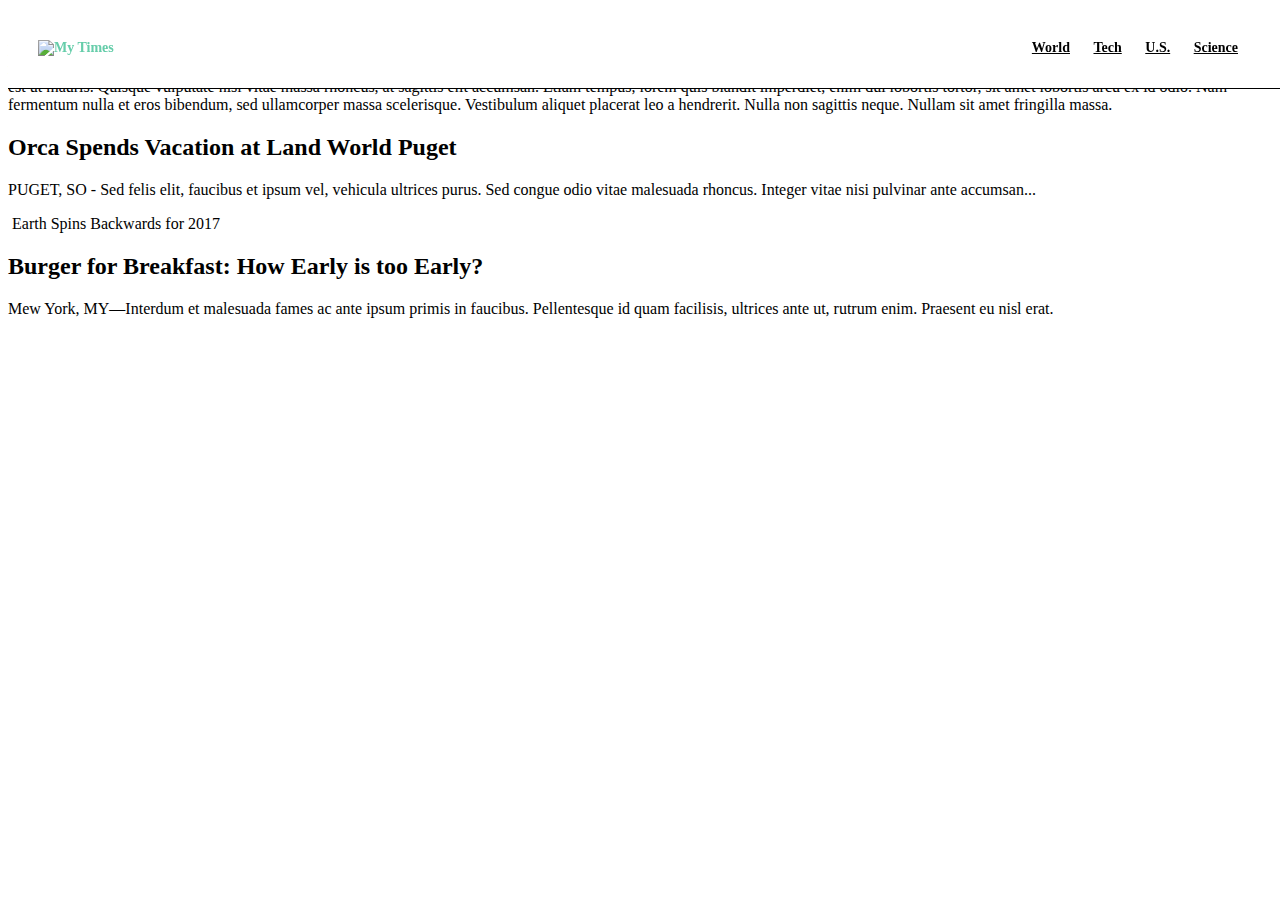
==== index2.html @ 16236736 "second attempt" ====
<!DOCTYPE html>
<html>
  <head>
    <meta charset="utf-8">
      <link href="resources/css/style2.css" rel="stylesheet">
    <title>MYT</title>
  </head>
  <body>
<header>
  <div class="logo">
  <img src="https://s3.amazonaws.com/codecademy-content/courses/freelance-1/unit-4/img-myt-logo.jpg">
  <span>My Times</span>
  </div>
  <nav>
    <span><a href="#">World</a></span>
    <span><a href="#">Tech</a></span>
    <span><a href="#">U.S.</a></span>
    <span><a href="#">Science</a></span>
  </nav>
</header>
<div class="content">
  <div class="column large">

  </div>
  <div class="column medium">

  </div>
  <div class="column small">
    <div class="lead-story">
      <div class="image-content">
        <img src="#" alt="">
        <span>Mother of Three Buys Tuna Steak at Phish Concert. Leaves, "Feeling Funny."</span>
        <p class="narrative">MONUMENT VALLEY, AZ - Lorem ipsum dolor sit amet, consectetur adipiscing elit. Pellentesque nec nisl at augue dapibus dignissim. Nunc condimentum rutrum metus, ac eleifend lacus viverra nec. Proin ultrices egestas diam sed mollis. Nulla sapien massa, dictum vitae est et, pellentesque rutrum risus. Nunc volutpat, metus ac rutrum tempus, orci nisi porttitor dolor, sit amet luctus metus est ut mauris. Quisque vulputate nisl vitae massa rhoncus, at sagittis elit accumsan. Etiam tempus, lorem quis blandit imperdiet, enim dui lobortis tortor, sit amet lobortis arcu ex id odio. Nam fermentum nulla et eros bibendum, sed ullamcorper massa scelerisque. Vestibulum aliquet placerat leo a hendrerit. Nulla non sagittis neque. Nullam sit amet fringilla massa.
        </p>
      </div>
      </div>
      <div class="stories">
        <div class="story">
          <div class="text-content">
            <h2>Orca Spends Vacation at Land World Puget</h2>
            <p class="narrative"> PUGET, SO - Sed felis elit, faucibus et ipsum vel, vehicula ultrices purus. Sed congue odio vitae malesuada rhoncus. Integer vitae nisi pulvinar ante accumsan...
            </p>
          </div>
            <div class="fall image-content">
              <img src="#" alt="">
              <span>Earth Spins Backwards for 2017</span>
            </div>
          </div>
        </div>
        <div class="story">
          <div class="text-content">
            <h2>Burger for Breakfast: How Early is too Early?</h2>
            <p class="narrative">
Mew York, MY—Interdum et malesuada fames ac ante ipsum primis in faucibus. Pellentesque id quam facilisis, ultrices ante ut, rutrum enim. Praesent eu nisl erat.
            </p>
          </div>

        </div>
      </div>
    </div>
  </div>
</div>

  </body>
</html>
---- resources/css/style2.css ----
header {
  display: flex;
  border-bottom: 1px solid black;
  font-family: Verdana;
  font-size: 14px;
  font-weight: bold;
  color: MediumAquamarine;
  align-items: center;
  width: 100%;
  position: fixed;
  z-index: 1;
  justify-content: center;
  background-color: white;
  height: 80px;
}
.logo{
  display: flex;
  align-items: center;
  flex-grow: 1;
  padding-left: 30px;
}
header nav {
    padding: 40px;
}
a {
  color: black;
}
nav span {
  display: inline-block;
  padding: 20px 10px;
}
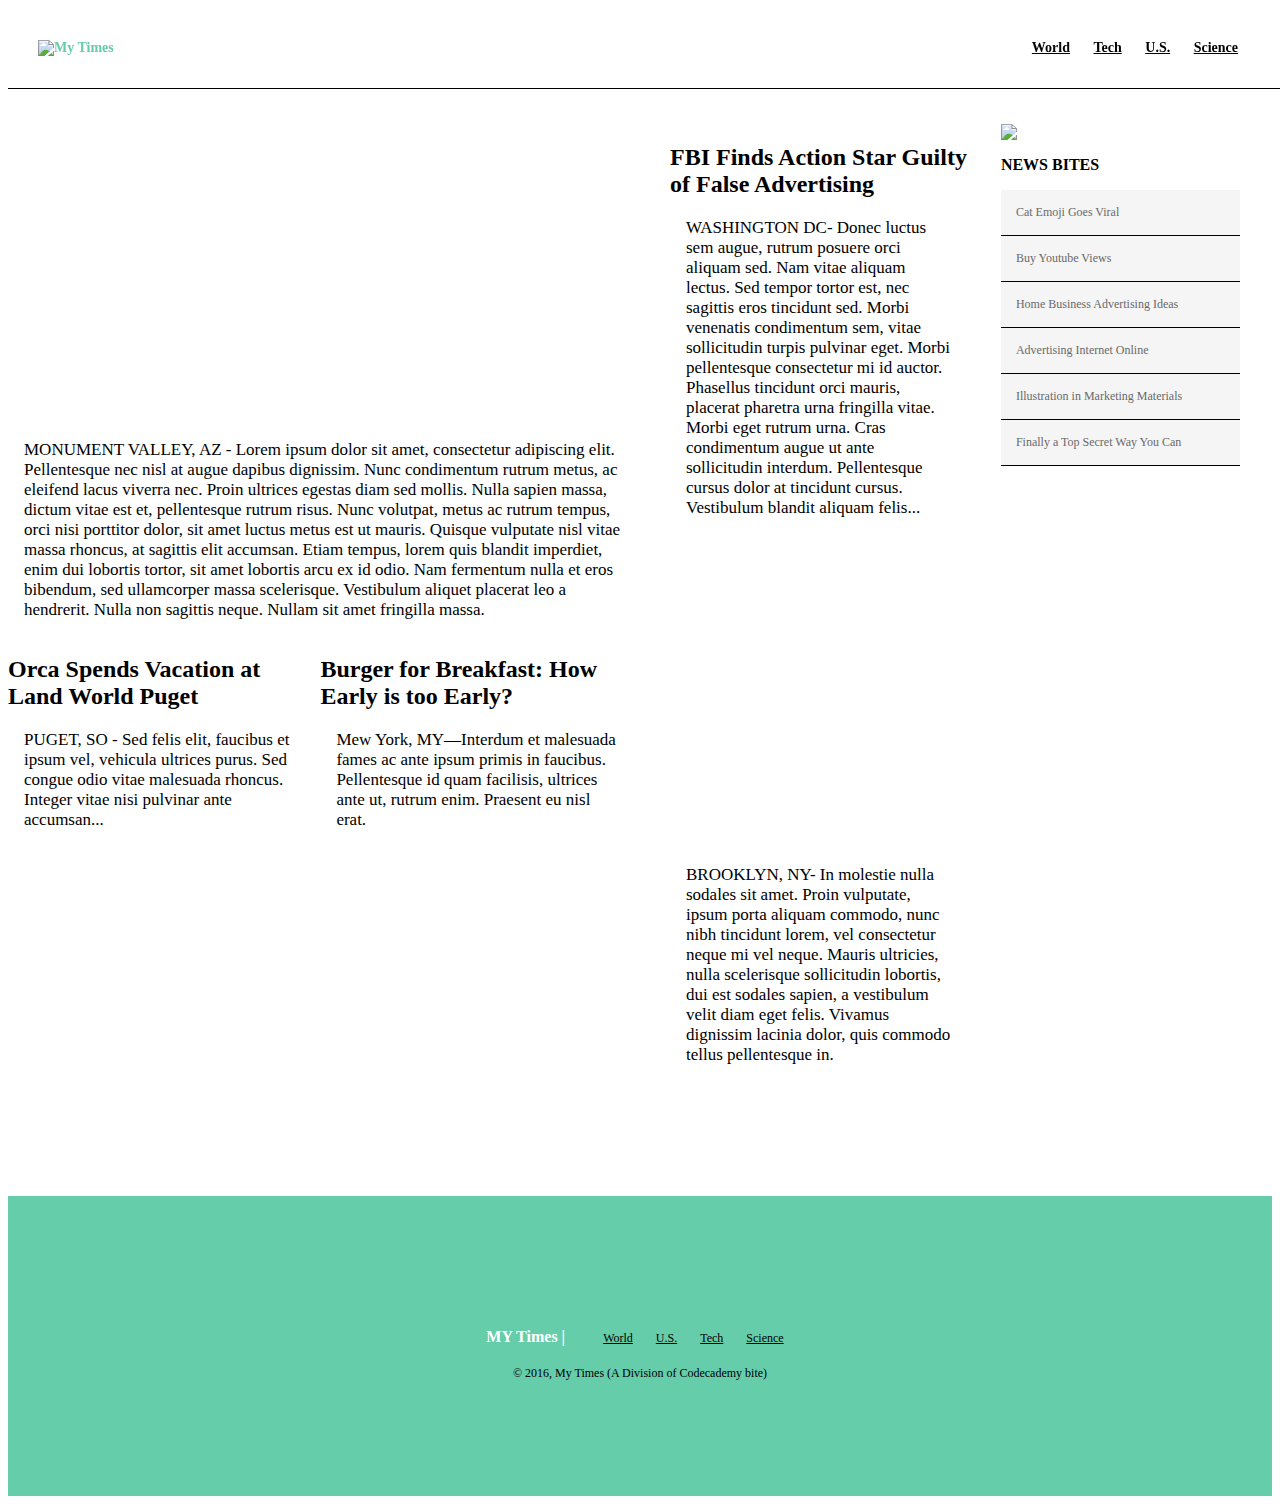
==== commit 2507ce31: "website finished" ====
--- a/index2.html
+++ b/index2.html
@@ -19,22 +19,22 @@
   </nav>
 </header>
 <div class="content">
+
+<!-- main content column -->
+
   <div class="column large">
 
-  </div>
-  <div class="column medium">
-
-  </div>
-  <div class="column small">
     <div class="lead-story">
       <div class="image-content">
-        <img src="#" alt="">
         <span>Mother of Three Buys Tuna Steak at Phish Concert. Leaves, "Feeling Funny."</span>
+</div>
         <p class="narrative">MONUMENT VALLEY, AZ - Lorem ipsum dolor sit amet, consectetur adipiscing elit. Pellentesque nec nisl at augue dapibus dignissim. Nunc condimentum rutrum metus, ac eleifend lacus viverra nec. Proin ultrices egestas diam sed mollis. Nulla sapien massa, dictum vitae est et, pellentesque rutrum risus. Nunc volutpat, metus ac rutrum tempus, orci nisi porttitor dolor, sit amet luctus metus est ut mauris. Quisque vulputate nisl vitae massa rhoncus, at sagittis elit accumsan. Etiam tempus, lorem quis blandit imperdiet, enim dui lobortis tortor, sit amet lobortis arcu ex id odio. Nam fermentum nulla et eros bibendum, sed ullamcorper massa scelerisque. Vestibulum aliquet placerat leo a hendrerit. Nulla non sagittis neque. Nullam sit amet fringilla massa.
         </p>
+
       </div>
-      </div>
+
       <div class="stories">
+
         <div class="story">
           <div class="text-content">
             <h2>Orca Spends Vacation at Land World Puget</h2>
@@ -42,24 +42,78 @@
             </p>
           </div>
             <div class="fall image-content">
-              <img src="#" alt="">
+              <img src="" alt="">
               <span>Earth Spins Backwards for 2017</span>
             </div>
           </div>
-        </div>
+
         <div class="story">
           <div class="text-content">
             <h2>Burger for Breakfast: How Early is too Early?</h2>
             <p class="narrative">
-Mew York, MY—Interdum et malesuada fames ac ante ipsum primis in faucibus. Pellentesque id quam facilisis, ultrices ante ut, rutrum enim. Praesent eu nisl erat.
+    Mew York, MY—Interdum et malesuada fames ac ante ipsum primis in faucibus. Pellentesque id quam facilisis, ultrices ante ut, rutrum enim. Praesent eu nisl erat.
+            </p>
+          </div>
+          <div class="camera image-content">>
+            <span>Research Shows Cameras Erase Memory</span>
+          </div>
+        </div>
+      </div>
+  </div>
+
+<!-- Second content column -->
+
+    <div class="column medium">
+          <div class="story">
+            <div class="text-content">
+              <h2>FBI Finds Action Star Guilty of False Advertising</h2>
+              <p class="narrative">
+                WASHINGTON DC- Donec luctus sem augue, rutrum posuere orci aliquam sed. Nam vitae aliquam lectus. Sed tempor tortor est, nec sagittis eros tincidunt sed. Morbi venenatis condimentum sem, vitae sollicitudin turpis pulvinar eget. Morbi pellentesque consectetur mi id auctor. Phasellus tincidunt orci mauris, placerat pharetra urna fringilla vitae. Morbi eget rutrum urna. Cras condimentum augue ut ante sollicitudin interdum. Pellentesque cursus dolor at tincidunt cursus. Vestibulum blandit aliquam felis...
+              </p>
+            </div>
+          </div>
+
+          <div class="story">
+            <div class="cat image-content">
+              <span>Cats in Control-Is It a Thing?</span>
+            </div>
+            <p class="narrative">
+              BROOKLYN, NY- In molestie nulla sodales sit amet. Proin vulputate, ipsum porta aliquam commodo, nunc nibh tincidunt lorem, vel consectetur neque mi vel neque. Mauris ultricies, nulla scelerisque sollicitudin lobortis, dui est sodales sapien, a vestibulum velit diam eget felis. Vivamus dignissim lacinia dolor, quis commodo tellus pellentesque in.
             </p>
           </div>
 
-        </div>
-      </div>
+  </div>
+
+<!-- Third content column -->
+
+<div class="column small">
+    <img class="cookie" src=" &#10;https://s3.amazonaws.com/codecademy-content/courses/freelance-1/unit-4/img-news-bite.png">
+    <div class="news-bites">
+      <h3>NEWS BITES</h3>
+      <span class="bite">Cat Emoji Goes Viral</span>
+      <span class="bite">Buy Youtube Views</span>
+      <span class="bite">Home Business Advertising Ideas</span>
+      <span class="bite">Advertising Internet Online</span>
+      <span class="bite">Illustration in Marketing Materials</span>
+      <span class="bite">Finally a Top Secret Way You Can</span>
     </div>
   </div>
 </div>
 
+<footer>
+    <div class="info">
+      <span class="title">MY Times |</span>
+      <nav>
+        <span><a href="#">World</a></span>
+        <span><a href="#">U.S.</a></span>
+        <span><a href="#">Tech</a></span>
+        <span><a href="#">Science</a></span>
+      </nav>
+    </div>
+    <div class="copyright">
+      © 2016, My Times (A Division of Codecademy bite)
+    </div>
+  </footer>
+
   </body>
 </html>
--- a/resources/css/style2.css
+++ b/resources/css/style2.css
@@ -1,3 +1,7 @@
+body {
+  display: block;
+}
+
 header {
   display: flex;
   border-bottom: 1px solid black;
@@ -13,19 +17,144 @@
   background-color: white;
   height: 80px;
 }
+
 .logo{
   display: flex;
   align-items: center;
   flex-grow: 1;
   padding-left: 30px;
 }
+
 header nav {
-    padding: 40px;
+  padding: 40px;
 }
+
 a {
   color: black;
 }
+
 nav span {
   display: inline-block;
   padding: 20px 10px;
 }
+
+.content {
+  display: flex;
+  width: 100%;
+  padding-top: 116px;
+  padding-bottom: 50px;
+  margin: 0 auto;
+}
+
+.column.large {
+  width: 630px;
+}
+
+.column.medium {
+  width: 300px;
+}
+
+.column.small {
+  width: 240px;
+  flex-direction: column;
+}
+
+.column {
+  display: flex;
+  flex-direction: column;
+  margin-right: 32px;
+}
+div {
+  /*/ border: 1px solid black; /*/
+}
+
+.narrative {
+  font-family: Georgia;
+  font-size: 17px;
+  color: black;
+  margin: 16px;
+}
+
+.image-content {
+  display: flex;
+  flex-direction: column;
+  justify-content: center;
+  height: 300px;
+  margin-top: 15px;
+  font-family: Georgia;
+  font-weight: bold;
+  font-size: 30px;
+  color: white;
+  text-align: center;
+}
+
+.image-content span {
+  font-family: Georgia;
+  font-weight: bold;
+  font-size: 30px;
+  color: white;
+}
+
+.lead-story .image-content {
+  background-image: url(https://s3.amazonaws.com/codecademy-content/courses/freelance-1/unit-4/img-story-main.png);
+  width: 630px;
+  margin-top: 0;
+  font-size: 40px;
+  text-align: left;
+}
+.cat.image-content {
+  background-image: url(https://s3.amazonaws.com/codecademy-content/courses/freelance-1/unit-4/img-story-1.png);
+}
+
+.image-content.fall {
+  background-image: url(https://s3.amazonaws.com/codecademy-content/courses/freelance-1/unit-4/img-story-2.png);
+}
+.image-content.camera {
+  background-image: url(https://s3.amazonaws.com/codecademy-content/courses/freelance-1/unit-4/img-story-3.png)
+}
+
+.stories {
+display: flex;
+}
+
+.news-bites H3 {
+  font-size: 16px;
+ font-weight: bold;
+}
+
+.bite {
+display: flex;
+align-items: flex-start;
+background-color: WhiteSmoke;
+font-family: Verdana;
+font-size: 12px;
+color: DimGray;
+padding: 15px;
+border-bottom: 1px solid black;
+}
+
+
+footer {
+  display: flex;
+width: 100%;
+background-color: MediumAquamarine;
+ margin: auto;
+ font-family: Verdana;
+ font-size: 12px;
+ height: 300px;
+
+ justify-content: center;
+ flex-direction: column;
+ align-items: center;
+
+}
+footer .title {
+  font-family: Georgia;
+    font-size: 16px;
+    font-weight: bold;
+    color: white;
+}
+footer nav {
+      display: inline-block;
+      padding-left: 25px;
+    }
